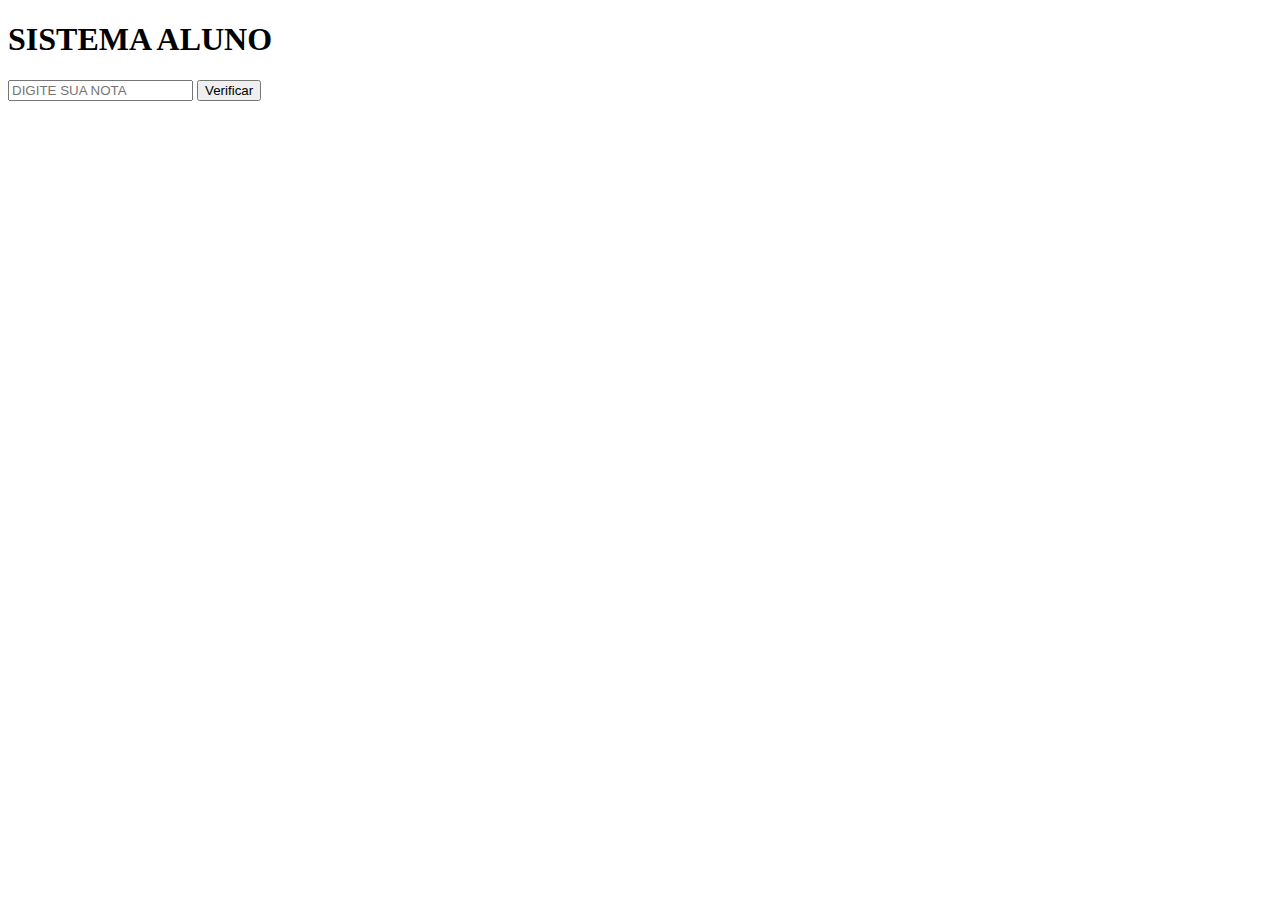
==== SISTEMAALUNO/index.html @ 51d40eb3 "sistema de nota aluno" ====
<!DOCTYPE html>
<html lang="pt-br">

<head>
    <meta charset="UTF-8">
    <meta name="viewport" content="width=device-width, initial-scale=1.0">
    <title>Document</title>
    <link rel="stylesheet" href="style.css">
</head>

<body>
    <div class="container">
        <h1>SISTEMA ALUNO</h1>
        <form>
            <div class="form-control">
                <input type="text" id="nota" placeholder="DIGITE SUA NOTA" />
                <button type=" button" id="btn">Verificar</button>
            </div>
        </form>
    </div>
    <script src="script.js"></script>
</body>
</html>
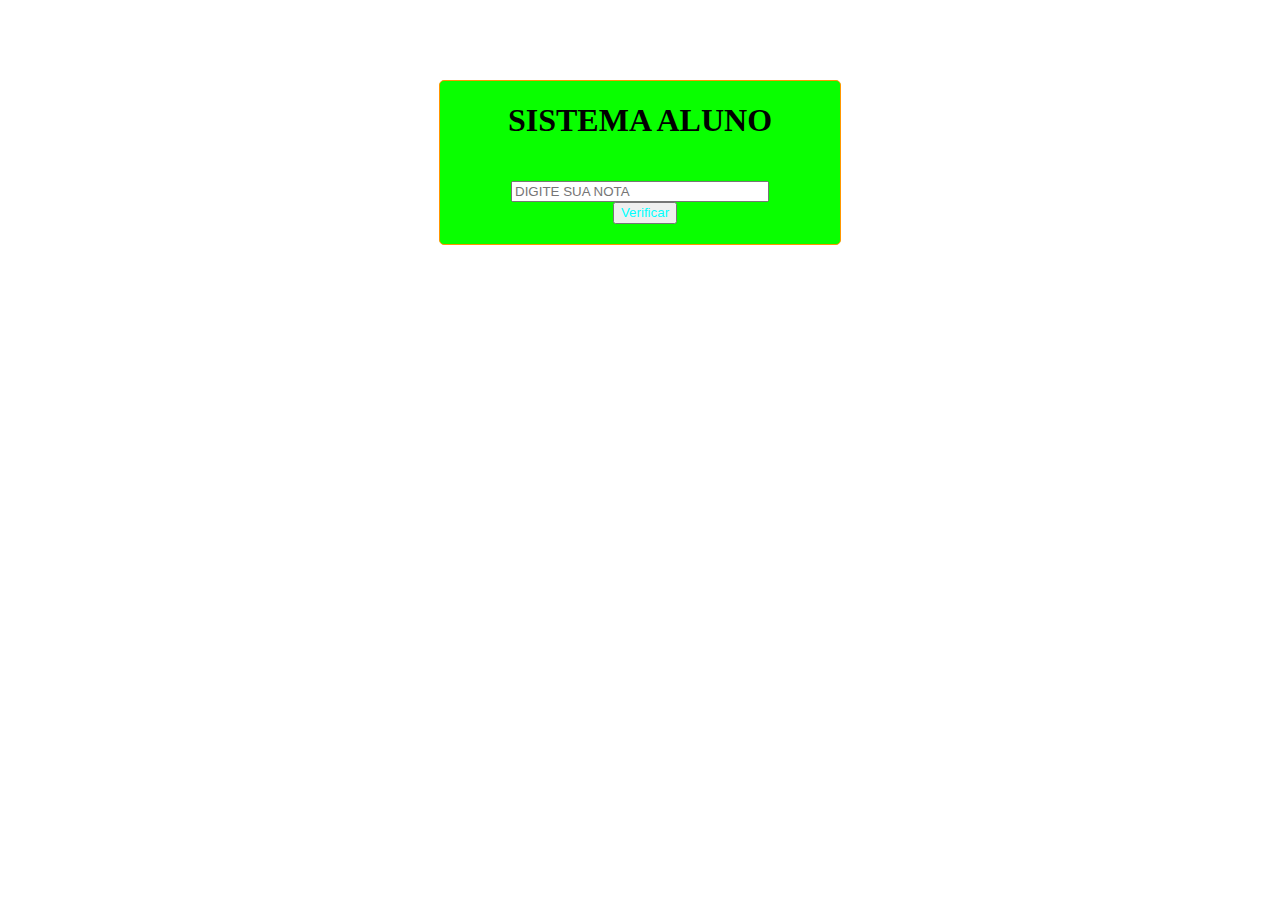
==== commit c2672d6f: "novas att para o SISTEMA ALUNO" ====
--- a/SISTEMAALUNO/index.html
+++ b/SISTEMAALUNO/index.html
@@ -5,7 +5,7 @@
     <meta charset="UTF-8">
     <meta name="viewport" content="width=device-width, initial-scale=1.0">
     <title>Document</title>
-    <link rel="stylesheet" href="style.css">
+    <link rel="stylesheet" href="style.css" />
 </head>
 
 <body>
--- a/SISTEMAALUNO/style.css
+++ b/SISTEMAALUNO/style.css
@@ -0,0 +1,34 @@
+/* criação do estilo do site */
+
+.container {
+    max-width: 400px;
+    border: 1px solid rgb(255, 149, 0);
+    margin: 80px auto;
+    text-align: center;
+    border-radius: 5px;
+    background: rgb(9, 255, 0);
+}
+form{
+    display: flex;
+    justify-content: center;
+    padding: 20px;
+}
+.form-control input {
+    /* tamanho largura */
+    width: 100%;
+    max-width: 250px;
+    /* efeito do navegador */
+    outline: none;
+}
+button{
+    /* tamanha altura */
+    height: 22px;
+    /* espaçamento */
+    margin-left: 10px;
+    /* cor de fundo */
+    background: rgb(rgb(255, 73, 73), rgb(0, 0, 0), blue);
+    /* cor da letra */
+    color: aqua;
+    /* ponteiro */
+    cursor: pointer;
+}